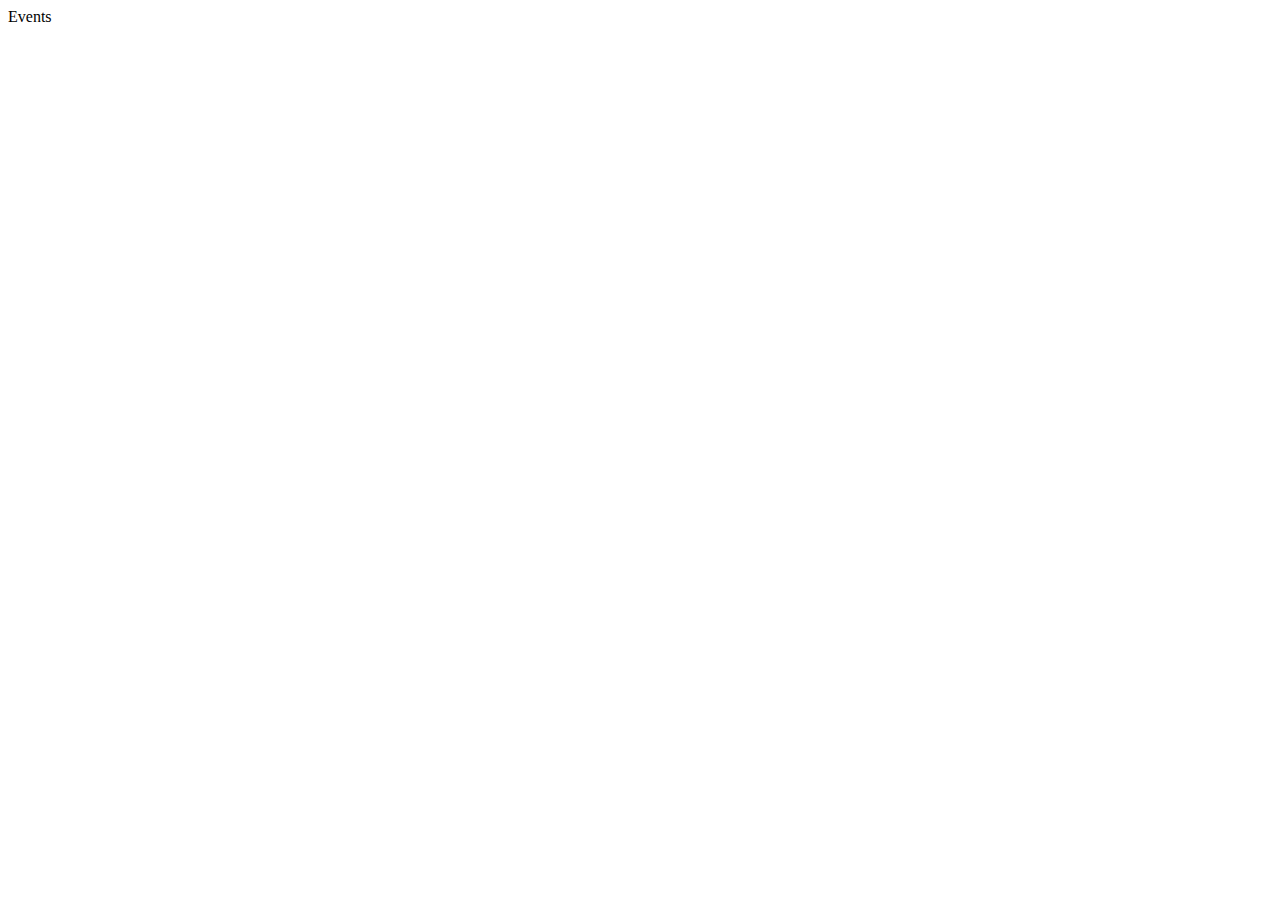
==== pages/events.html @ 06b9cee5 "Merge pull request #10 from harshverma2002/harsh-pr" ====
<!DOCTYPE html>
<html lang="en">
<head>
    <meta charset="UTF-8">
    <meta http-equiv="X-UA-Compatible" content="IE=edge">
    <meta name="viewport" content="width=device-width, initial-scale=1.0">
    <title>The Sangam Club</title>
</head>
<body>
    Events
</body>
</html>
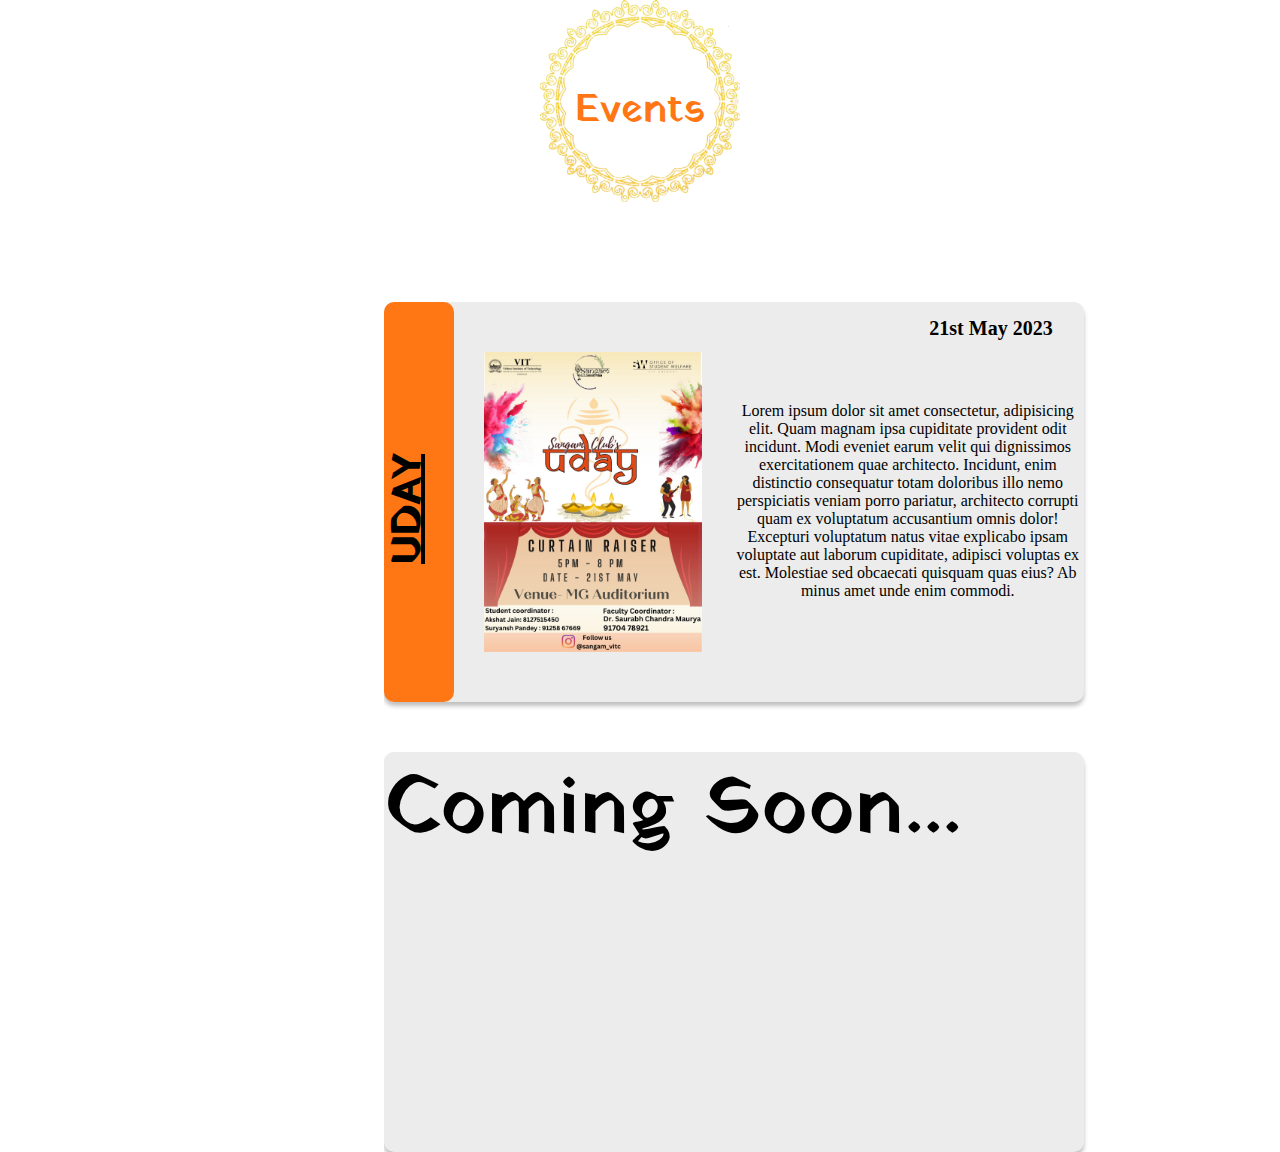
==== commit d3af6970: "Merge branch 'VaibhavBanka:main' into main" ====
--- a/pages/events.html
+++ b/pages/events.html
@@ -1,12 +1,33 @@
-<!DOCTYPE html>
-<html lang="en">
-<head>
-    <meta charset="UTF-8">
-    <meta http-equiv="X-UA-Compatible" content="IE=edge">
-    <meta name="viewport" content="width=device-width, initial-scale=1.0">
-    <title>The Sangam Club</title>
-</head>
-<body>
-    Events
-</body>
+<!DOCTYPE html>
+<html lang="en">
+<head>
+    <meta charset="UTF-8">
+    <meta name="viewport" content="width=device-width, initial-scale=1.0">
+    <title>Events</title>
+    <link rel="stylesheet" href="events.css">
+    <link rel="preconnect" href="https://fonts.googleapis.com">
+    <link rel="preconnect" href="https://fonts.gstatic.com" crossorigin>
+    <link href="https://fonts.googleapis.com/css2?family=Kaushan+Script&family=Yatra+One&display=swap" rel="stylesheet">
+</head>
+<body>
+    <div class="head">
+        <img src="img2/circle.png" alt="" srcset=""><span class="eve">Events</span>
+    </div>
+    <div class="mid">
+        <div class="rectangle" id="re1">
+            <div class="re">
+                <h1 class="uday">UDAY</h1>
+            </div>
+            <img src="img2/uday.jpg" alt="">
+            <p>Lorem ipsum dolor sit amet consectetur, adipisicing elit. Quam magnam ipsa cupiditate provident odit incidunt. Modi eveniet earum velit qui dignissimos exercitationem quae architecto. Incidunt, enim distinctio consequatur totam doloribus illo nemo perspiciatis veniam porro pariatur, architecto corrupti quam ex voluptatum accusantium omnis dolor! Excepturi voluptatum natus vitae explicabo ipsam voluptate aut laborum cupiditate, adipisci voluptas ex est. Molestiae sed obcaecati quisquam quas eius? Ab minus amet unde enim commodi.</p>
+            <span class="date">21st May 2023</span>
+        </div>
+    <div class="rectangle">
+        <div class="soon">
+            Coming Soon...
+        </div>
+    </div>
+    </div>
+    
+</body>
 </html>--- a/pages/events.css
+++ b/pages/events.css
@@ -0,0 +1,187 @@
+body{
+    margin: 0;
+    padding: 0;
+   /* margin-left: 30%;  */
+   display: flex;
+   justify-content:center ;
+   text-align: center;
+   flex-direction: column;
+}
+.head{
+    position: relative;
+    /* width: fit-content; */
+    margin-bottom: 50px;
+    /* display: flex; */
+    /* justify-content: center; */
+    text-align: center;
+    background-image: url('img2/grp.jpg');
+}
+.head img{
+    
+    display: block;
+    width: 100%;
+    max-width: 200px;
+    overflow-x: hidden;
+    height: auto;
+    margin: 0 auto;
+}
+.head .eve{
+    position: absolute;
+    color:#ff7715;
+    top: 25%;
+    left: 50%;
+    max-width: 100%;
+    font-family: 'Yatra One';
+    transform: translate(-50%,50%);
+    font-size: 2.5rem;
+}
+.mid{
+    margin-left: 30%;
+    max-width: 100%;
+    overflow-x: hidden;
+}
+.rectangle{
+    position: relative;
+    margin-bottom: 50px;
+    max-width: 100%;
+    display: flex;
+    justify-content: left;
+    /* flex-wrap: wrap; */
+    text-align: center;
+    width: 700px;
+    height: 400px;
+    top: 50px;
+    background: #ececec;
+    box-shadow: 0px 4px 4px rgba(0,0,0,0.25);
+    border-radius: 10px;
+}
+.rectangle img{
+    height: 300px;
+    margin-top: 50px;
+    margin-left: 100px;
+}
+.rectangle p{
+    margin-top: 100px;
+    margin-left: 30px;
+}
+.re{
+    position: absolute;
+    width: 70px;
+    height: 400px;
+    background: #ff7715;
+    border-radius: 10px;
+}
+.uday{
+    position: absolute;
+    height: 120px;
+    top: 120px;
+    font-family: 'Yatra One', cursive;
+    font-style: normal;
+    font-weight: 600;
+    font-size: 40px;
+    line-height: 60px;
+    text-align: center;
+    text-decoration-line: underline;
+    color: #000000;
+    transform: rotate(-90deg);
+}
+.date{
+    position: absolute;
+    width: 172px;
+    right: 1%;
+    top: 10px;
+    font-style: normal;
+    font-weight: 600;
+    font-size: 20px;
+    line-height: 32px;
+    text-align: center;
+    color: #000000;
+}
+.rectangle .date{
+    justify-content: right;
+}
+.soon{
+    font-family: 'Yatra One';
+    font-size: 80px;
+    justify-content: center;
+}
+
+@media only screen and (max-width:900px) and (min-width:500px) {
+    body{
+        margin: 0;
+    }
+    .mid{
+        margin-left: 0%;
+    }
+    .rectangle p{
+        margin-top: 50px;
+    }
+    #re1{
+        height: fit-content;
+    }
+    .rectangle{
+        width: 100%;
+        flex-direction: column;
+    }
+    .rectangle img{
+        margin-top: 70px;
+        height: 80%;
+        margin-bottom: 1px;
+    }
+    .re{
+        height: 8%;
+        width: 100%;
+    }
+    .uday{
+        /* position: absolute; */
+        height: 6%;
+        left: 40%;
+        top: -20px;
+        transform: rotate(0deg);
+    }
+    .date{
+        transform: rotate(-90deg);
+        left: -15%;
+        top: 18%;
+    }
+}
+@media only screen and (max-width:500px)  {
+    body{
+        margin: 0;
+        /* margin-left: 5%; */
+    }
+    .mid{
+        margin-left: 1%;
+    }
+    .rectangle p{
+        margin-top: 50px;
+    }
+    #re1{
+        height: fit-content;
+    }
+    .rectangle{
+        width: 100%;
+        flex-direction: column;
+    }
+    .rectangle img{
+        margin-top: 70px;
+        height: 50%;
+        margin-bottom: 1px;
+    }
+    .re{
+        height: 8%;
+        width: 100%;
+    }
+    .uday{
+        /* position: absolute; */
+        height: 6%;
+        left: 40%;
+        top: -20px;
+        transform: rotate(0deg);
+    }
+    .date{
+        transform: rotate(-90deg);
+        left: -5%;
+        top: 18%;
+    }
+}